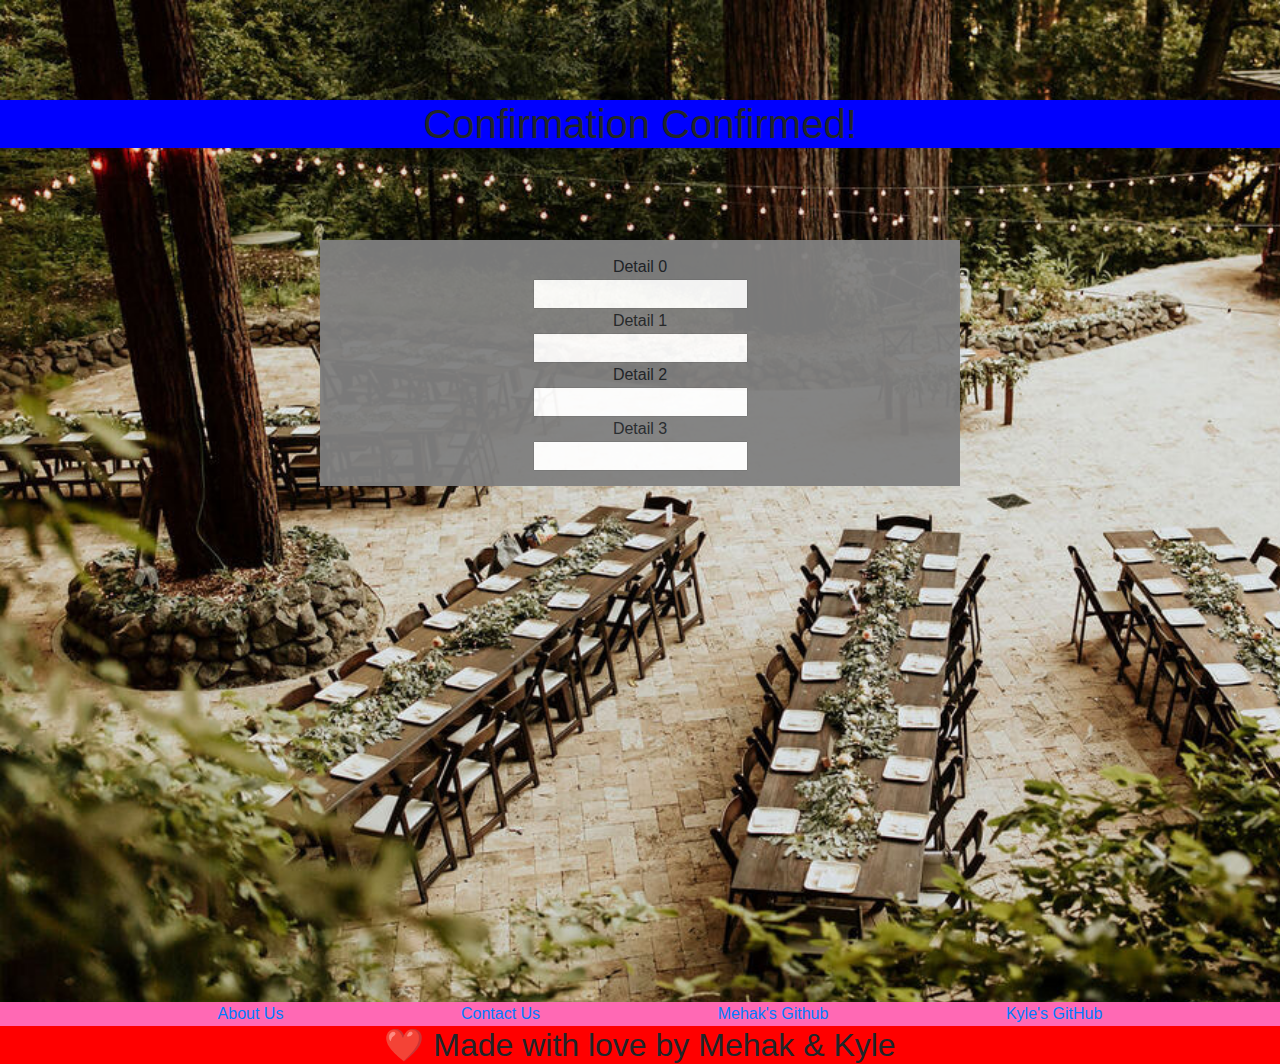
==== Confirmation_Page/index.html @ 533fb5f3 "Confirmation Page Added" ====
<!DOCTYPE html>
<html lang="en">

<head>
    <meta charset="UTF-8">
    <meta http-equiv="X-UA-Compatible" content="IE=edge">
    <meta name="viewport" content="width=device-width, initial-scale=1.0">
    <link rel="stylesheet" href="https://stackpath.bootstrapcdn.com/bootstrap/4.3.1/css/bootstrap.min.css" />
    <link rel='stylesheet' href="./style.css" />
    <title>Sign Up</title>
</head>

<body>
    <h1 class="confirmation">Confirmation Confirmed!</h1>
    <container class="inputBox">
        <div class="">
            <div class="">
                <div class="">
                    Detail 0
                </div>
                <input id="" type="text">
            </div>
            <div class="">
                <div>
                    Detail 1
                </div>
                <input id="" type="text">
            </div>
            <div class="">
                <div>
                    Detail 2
                </div>
                <input id="" type="text">
            </div>
            <div class="">
                <div>
                    Detail 3
                </div>
                <input id="" type="text">
            </div>
        </div>
    </container>

    <footer>
        <ul>
            <li>
                <a href="">About Us</a>
            </li>
            <li>
                <a href="">Contact Us</a>
            </li>
            <li>
                <a href="https://github.com/mehak-zehra" target="_blank">Mehak's Github</a>
            </li>
            <li>
                <a href="https://github.com/CarpeTonberry" target="_blank">Kyle's GitHub</a>
            </li>
        </ul>
        <h2>❤️ Made with love by Mehak & Kyle</h2>
    </footer>
</body>

</html>
---- Confirmation_Page/style.css ----
body {
    background-image: url("../Images/Confirmation.jpeg");
    background-repeat: no-repeat;
    background-size: cover;
    margin-bottom: 500px;
}

.confirmation {
    text-align: center;
    background-color: blue;
    transform: translateY(100px);
}

.inputBox {
    margin-top: 15%;
    margin-left: 25%;
    padding-top: 15px;
    padding-bottom: 15px;
    display: flex;
    justify-content: center;
    width:50%;
    background-color: grey;
    opacity: 95%;
  }

  container div {
      text-align: center;
  }

  .submit {
      display: flex;
      justify-content: center;
      width: 100%;
      margin-top: 10px;
  }

  footer ul {
    background-color: hotpink;
    display: flex;
    transform: translateY(516px);
    flex-wrap: wrap;
    justify-content: space-evenly;
    align-items: center;
    list-style: none;
  }

  footer h2 {
    transform: translateY(500px);
    display: flex;
    justify-content: center;
    align-self: flex-end;
    background-color: red;
  }
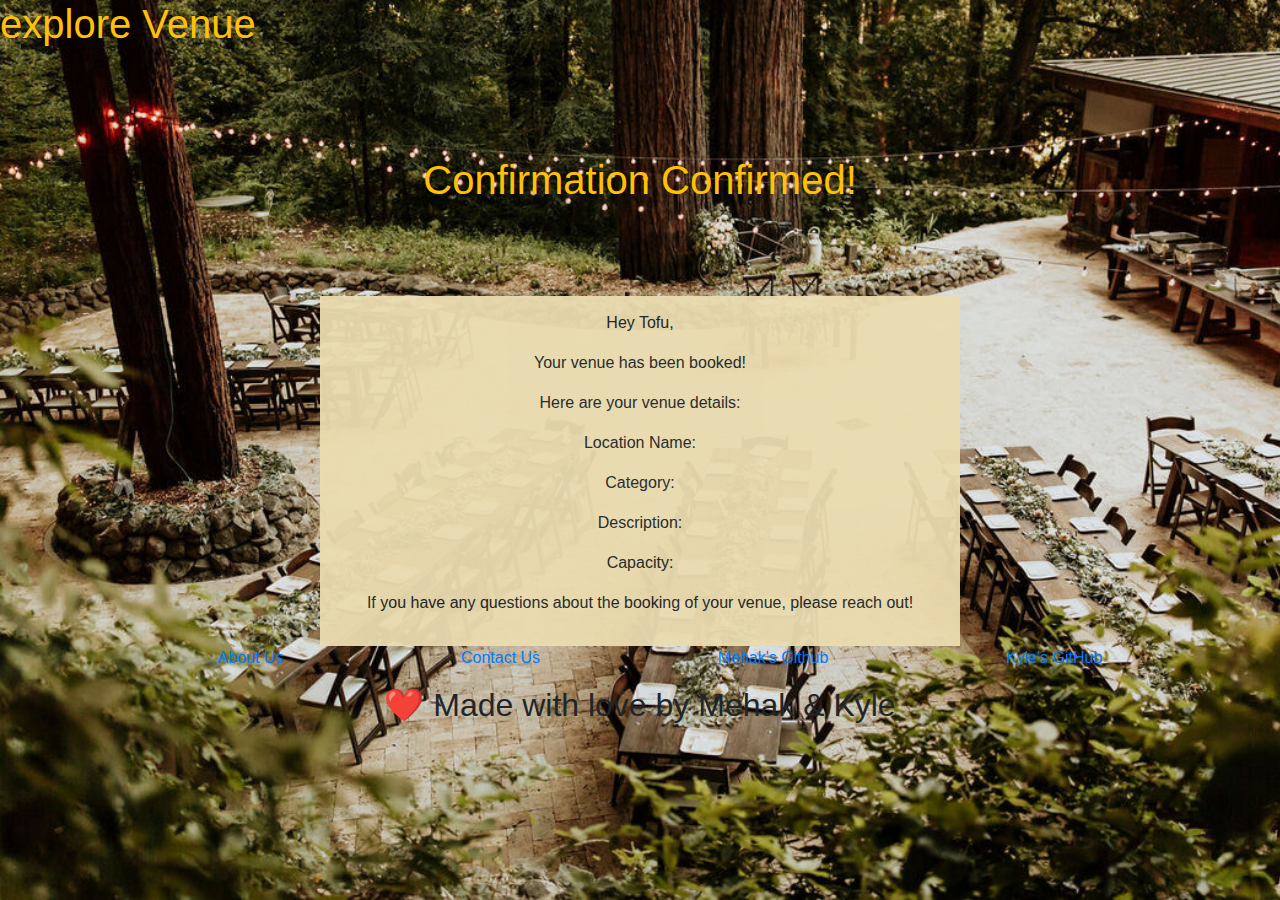
==== commit c5f575e8: "Confirmation Style Match Complete" ====
--- a/Confirmation_Page/index.html
+++ b/Confirmation_Page/index.html
@@ -11,33 +11,22 @@
 </head>
 
 <body>
+    <h1 class="logo1"><a href='http://localhost:3001/' style="color: #ffc107">explore Venue</a></h1>
     <h1 class="confirmation">Confirmation Confirmed!</h1>
     <container class="inputBox">
         <div class="">
-            <div class="">
-                <div class="">
-                    Detail 0
-                </div>
-                <input id="" type="text">
-            </div>
-            <div class="">
-                <div>
-                    Detail 1
-                </div>
-                <input id="" type="text">
-            </div>
-            <div class="">
-                <div>
-                    Detail 2
-                </div>
-                <input id="" type="text">
-            </div>
-            <div class="">
-                <div>
-                    Detail 3
-                </div>
-                <input id="" type="text">
-            </div>
+            <p>Hey Tofu,</p>
+            <p>Your venue has been booked!</p>
+            <p>Here are your venue details:</p>
+            <p class="confirmationDetails">Location Name:</p>
+            <p></p>
+            <p class="confirmationDetails">Category:</p>
+            <p></p>
+            <p class="confirmationDetails">Description:</p>
+            <p></p>
+            <p class="confirmationDetails">Capacity:</p>
+            <p></p>
+            <p>If you have any questions about the booking of your venue, please reach out!</p>
         </div>
     </container>
 
--- a/Confirmation_Page/style.css
+++ b/Confirmation_Page/style.css
@@ -2,13 +2,14 @@
     background-image: url("../Images/Confirmation.jpeg");
     background-repeat: no-repeat;
     background-size: cover;
-    margin-bottom: 500px;
+    width: 100%;
+    height: 100vh;
 }
 
 .confirmation {
     text-align: center;
-    background-color: blue;
     transform: translateY(100px);
+    color: #ffc107;
 }
 
 .inputBox {
@@ -19,7 +20,7 @@
     display: flex;
     justify-content: center;
     width:50%;
-    background-color: grey;
+    background-color: #ebdcb0;
     opacity: 95%;
   }
 
@@ -35,9 +36,7 @@
   }
 
   footer ul {
-    background-color: hotpink;
     display: flex;
-    transform: translateY(516px);
     flex-wrap: wrap;
     justify-content: space-evenly;
     align-items: center;
@@ -45,9 +44,7 @@
   }
 
   footer h2 {
-    transform: translateY(500px);
     display: flex;
     justify-content: center;
     align-self: flex-end;
-    background-color: red;
   }